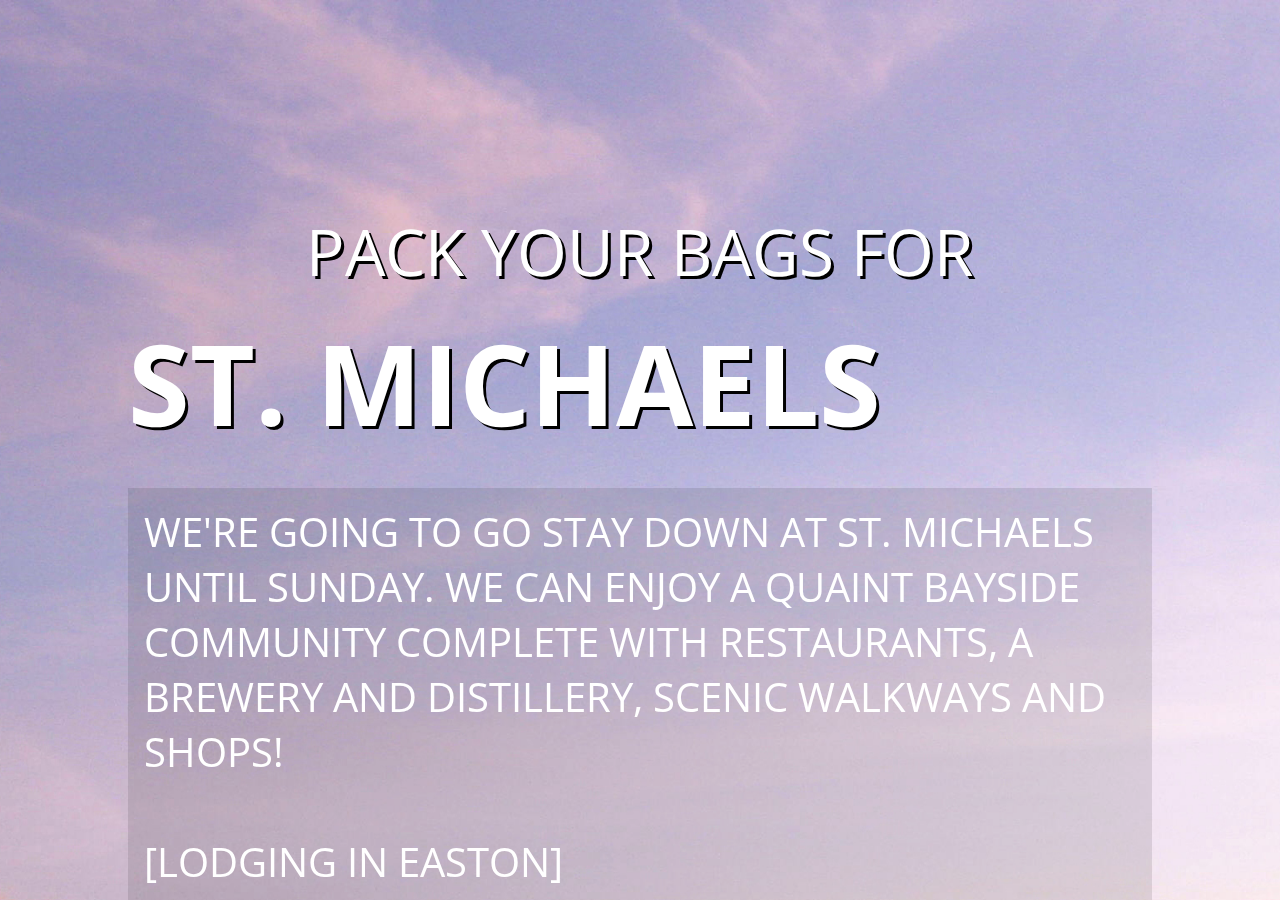
==== slide-5.html @ 170e513e "Finalizing treasure hunt app" ====
<!doctype html>
<html lang="en">
<head>
  <meta charset="UTF-8">
  <title>Treasure Hunt GPS</title>
  <link
      href="https://maxcdn.bootstrapcdn.com/font-awesome/4.6.3/css/font-awesome.min.css"
      rel="stylesheet"
      integrity="sha384-T8Gy5hrqNKT+hzMclPo118YTQO6cYprQmhrYwIiQ/3axmI1hQomh7Ud2hPOy8SP1"
      crossorigin="anonymous">
  <script
      src="https://ajax.googleapis.com/ajax/libs/jquery/1.12.0/jquery.min.js"></script>
  <script src="js/scripts.js"></script>
  <link href="css/style.css" media="all" rel="stylesheet">
</head>
<body>
<div class="slide-1">
  <div class="text-area">
    <h1>We've come a long way.</h1>
    <p>We're going to have a nice weekend to celebrate our marriage!</p><br/>
    <small>Before we do, let's reminisce a little. Remember where we first met?
      Go to the place where we met, and click the button below to get started.
    </small>

  </div>

  <a href="#" class="check-button-1 check-button"><p><i
      class="fa fa-crosshairs"></i></p></a>
</div>
<div class="slide-2 show">
  <div class="text-area">
    <h1>Video Scene!</h1>
    <p>That was 14 years ago back in 2002. Who knew I'd be the big man taking
      you to prom?</p><br/>
    <small>Who knew I'd marry my 2003 prom date? Go to the place where we were
      married to continue...
    </small>
  </div>

  <a href="#" class="check-button-2 check-button"><p><i
      class="fa fa-crosshairs"></i></p></a>
</div>

<div class="slide-3 show">
  <div class="text-area">
    <h1>May 29th, 2010</h1>
    <p>I loved you the day I married you, and I still love you today!</p><br/>
    <small>For our final destination, let's go home so we can pack! Once you get
      home, I'll tell you where we're going!
    </small>
  </div>

  <a href="#" class="check-button-3 check-button"><p><i
      class="fa fa-crosshairs"></i></p></a>
</div>

<div class="slide-4 show">
  <div class="text-area">
    <h1>You've made it all the way home, you're all done!</h1>
    <p>Congratulations!</p><br/>
    <small>You're probably wondering where we're going huh? Alright... you've
      waited long enough... :)
    </small>
  </div>
  <a href="#" class="final-button"><p><i class="fa fa-question"></i></p></a>

</div>
<div class="slide-5 show">
  <div class="text-area">

    <p class="pack">PACK YOUR BAGS FOR</p>
    <p><span class="michaels">ST. MICHAELS</span></p>
    <small>We're going to go stay down at St. Michaels until Sunday. We can enjoy a quaint bayside community complete with restaurants, a brewery and distillery, scenic walkways and shops!<br/><br/>     [Lodging in Easton]
    </small>

<BR/>
<BR/>
<BR/>
    <a class="button" href="https://www.tripadvisor.com/Attractions-g41364-Activities-St_Michaels_Talbot_County_Maryland.html">THINGS TO DO</a>
    <a class="button" href="https://www.tripadvisor.com/Restaurants-g41364-St_Michaels_Talbot_County_Maryland.html">THINGS TO EAT</a>
    <a class="button" href="http://www.stmichaelsvacation.com/sightseeing.html">THINGS TO SEE</a>
  </div>
</div>

</body>
</html>
---- css/style.css ----
@import url(https://fonts.googleapis.com/css?family=Open+Sans:400,700);
body {
  color: white;
  font-size: 48px;
  font-family: 'Open Sans';
  background: url("../images/old_photo.jpg") top left no-repeat transparent;
  background-size: cover; }
  body h1 {
    font: 800 100px/100px 'Open Sans', sans-serif;
    text-transform: uppercase;
    color: #FFF;
    font-weight: bold;
    text-shadow: 0 10px 0 rgba(0, 0, 0, 0.2); }
  body a {
    text-decoration: none; }
  body .text-area {
    position: absolute;
    width: 80%;
    top: 0%;
    left: 10%; }
  body .grippie {
    position: absolute;
    bottom: 1rem;
    left: 43%; }
    body .grippie span {
      display: block;
      background-color: rgba(255, 255, 255, 0.2);
      border-radius: 999px;
      margin: 1rem auto;
      position: relative;
      width: 150px;
      height: 15px; }
  body .check-button, body .final-button {
    border-radius: 999px;
    display: block;
    position: absolute;
    bottom: 11rem;
    height: 280px;
    left: 34%;
    line-height: 5rem;
    padding: 0 142px;
    border: solid 4px rgba(255, 255, 255, 0.4);
    color: rgba(255, 255, 255, 0.4);
    font-size: 10rem; }
    body .check-button i, body .final-button i {
      position: absolute;
      top: 23%;
      left: 26.5%; }
    body .check-button:focus, body .final-button:focus {
      background-color: rgba(255, 255, 255, 0.2); }
  body .final-button i {
    top: 21%;
    left: 31.5%; }
  body .slide-2 {
    background: url("../images/old-photo-2.jpg") top left no-repeat;
    background-size: cover;
    width: 100vw;
    height: 100vh;
    position: fixed;
    top: -100vh;
    left: 0;
    transition: all, 0.8s;
    color: #ffffff;
    text-transform: uppercase;
    font-size: 3rem;
    box-shadow: 0 4px 0 rgba(174, 174, 174, 0.3); }
    body .slide-2.show {
      top: 0; }
  body .slide-3 {
    background: url("../images/baby-wyatt.jpg") top left no-repeat;
    background-size: cover;
    background-color: #c6533a;
    width: 100vw;
    height: 100vh;
    position: fixed;
    top: -100vh;
    left: 0;
    transition: all, 0.8s;
    color: #ffffff;
    text-transform: uppercase;
    font-size: 3rem;
    box-shadow: 0 4px 0 rgba(174, 174, 174, 0.3); }
    body .slide-3.show {
      top: 0; }
  body .slide-4 {
    background: url("../images/wedding.jpg") top left no-repeat;
    background-size: cover;
    background-color: #8400c6;
    width: 100vw;
    height: 100vh;
    position: fixed;
    top: -100vh;
    left: 0;
    transition: all, 0.8s;
    color: #ffffff;
    text-transform: uppercase;
    font-size: 3rem;
    box-shadow: 0 4px 0 rgba(174, 174, 174, 0.3); }
    body .slide-4.show {
      top: 0; }
  body .slide-5 {
    background: url("../images/harbor.jpg") top left no-repeat;
    background-size: cover;
    background-color: #8400c6;
    width: 100vw;
    height: 100vh;
    position: fixed;
    top: -100vh;
    left: 0;
    transition: all, 0.8s;
    color: #ffffff;
    text-transform: uppercase;
    font-size: 3rem;
    box-shadow: 0 4px 0 rgba(174, 174, 174, 0.3); }
    body .slide-5.show {
      top: 0; }
    body .slide-5 small {
      margin-bottom: 10rem;
      padding: 1rem;
      background-color: rgba(0, 0, 0, 0.1);
      display: inline-block; }

.pack, .michaels {
  text-align: center;
  margin: 0;
  text-shadow: 3px 3px 0 black; }

.pack {
  font-size: 4rem;
  margin-top: 13rem; }

.michaels {
  font-size: 7rem;
  line-height: 5rem;
  font-weight: bold;
  display: inline-block; }

a.button {
  margin: 1rem 0;
  display: block;
  background-color: rgba(255, 255, 255, 0.6);
  border: solid 4px white;
  border-radius: 20px;
  padding: 1rem;
  text-align: center;
  color: white; }

/*# sourceMappingURL=style.css.map */
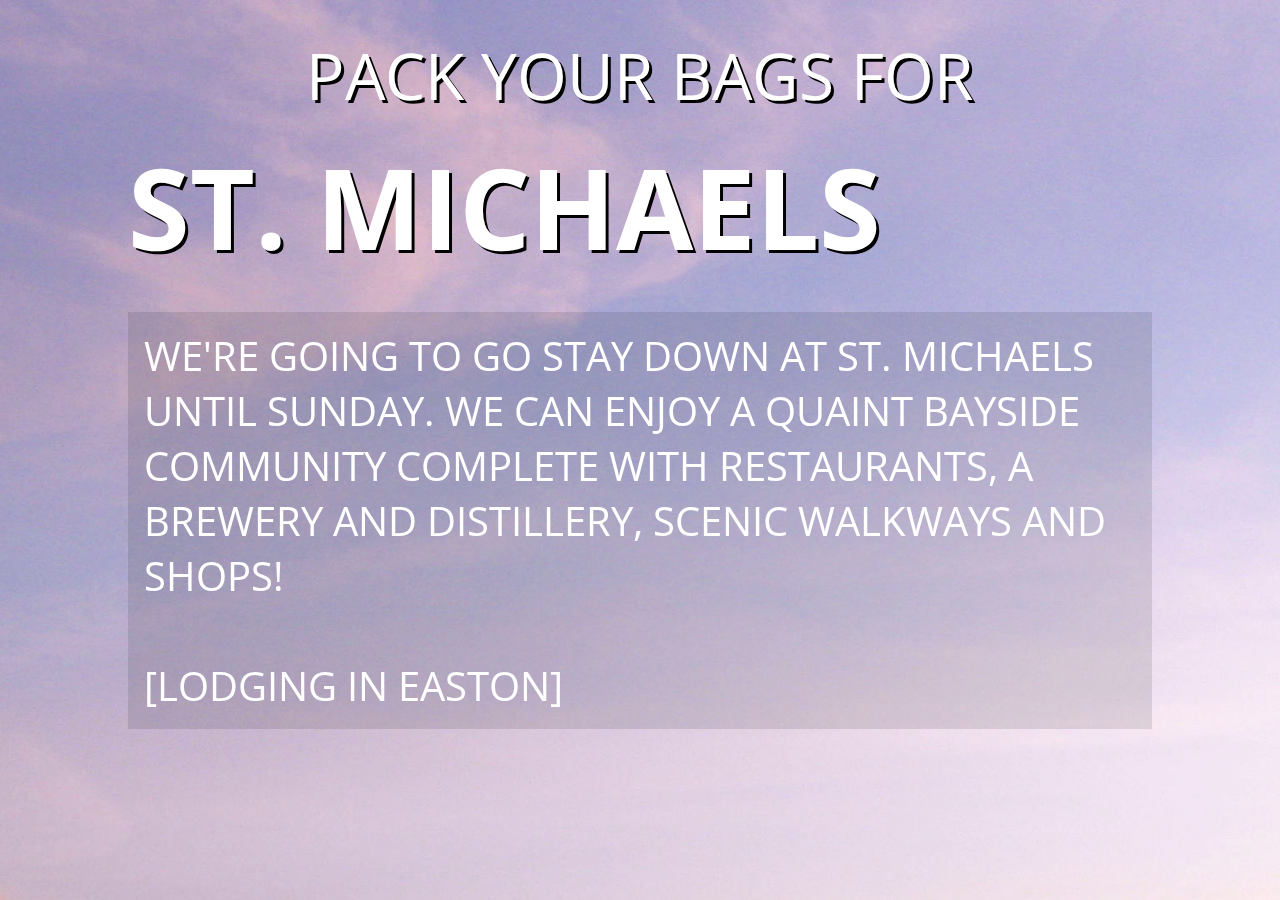
==== commit da501939: "Updating links on final page" ====
--- a/slide-5.html
+++ b/slide-5.html
@@ -76,9 +76,9 @@
 <BR/>
 <BR/>
 <BR/>
-    <a class="button" href="https://www.tripadvisor.com/Attractions-g41364-Activities-St_Michaels_Talbot_County_Maryland.html">THINGS TO DO</a>
-    <a class="button" href="https://www.tripadvisor.com/Restaurants-g41364-St_Michaels_Talbot_County_Maryland.html">THINGS TO EAT</a>
-    <a class="button" href="http://www.stmichaelsvacation.com/sightseeing.html">THINGS TO SEE</a>
+    <a class="button" target="_blank" href="https://www.tripadvisor.com/Attractions-g41364-Activities-St_Michaels_Talbot_County_Maryland.html">THINGS TO DO</a>
+    <a class="button" target="_blank" href="https://www.tripadvisor.com/Restaurants-g41364-St_Michaels_Talbot_County_Maryland.html">THINGS TO EAT</a>
+    <a class="button" target="_blank" href="http://www.stmichaelsvacation.com/sightseeing.html">THINGS TO SEE</a>
   </div>
 </div>
 
--- a/css/style.css
+++ b/css/style.css
@@ -57,7 +57,7 @@
     width: 100vw;
     height: 100vh;
     position: fixed;
-    top: -100vh;
+    top: -200vh;
     left: 0;
     transition: all, 0.8s;
     color: #ffffff;
@@ -73,7 +73,7 @@
     width: 100vw;
     height: 100vh;
     position: fixed;
-    top: -100vh;
+    top: -200vh;
     left: 0;
     transition: all, 0.8s;
     color: #ffffff;
@@ -89,7 +89,7 @@
     width: 100vw;
     height: 100vh;
     position: fixed;
-    top: -100vh;
+    top: -200vh;
     left: 0;
     transition: all, 0.8s;
     color: #ffffff;
@@ -105,7 +105,7 @@
     width: 100vw;
     height: 100vh;
     position: fixed;
-    top: -100vh;
+    top: -200vh;
     left: 0;
     transition: all, 0.8s;
     color: #ffffff;
@@ -127,7 +127,7 @@
 
 .pack {
   font-size: 4rem;
-  margin-top: 13rem; }
+  margin-top: 2rem; }
 
 .michaels {
   font-size: 7rem;
